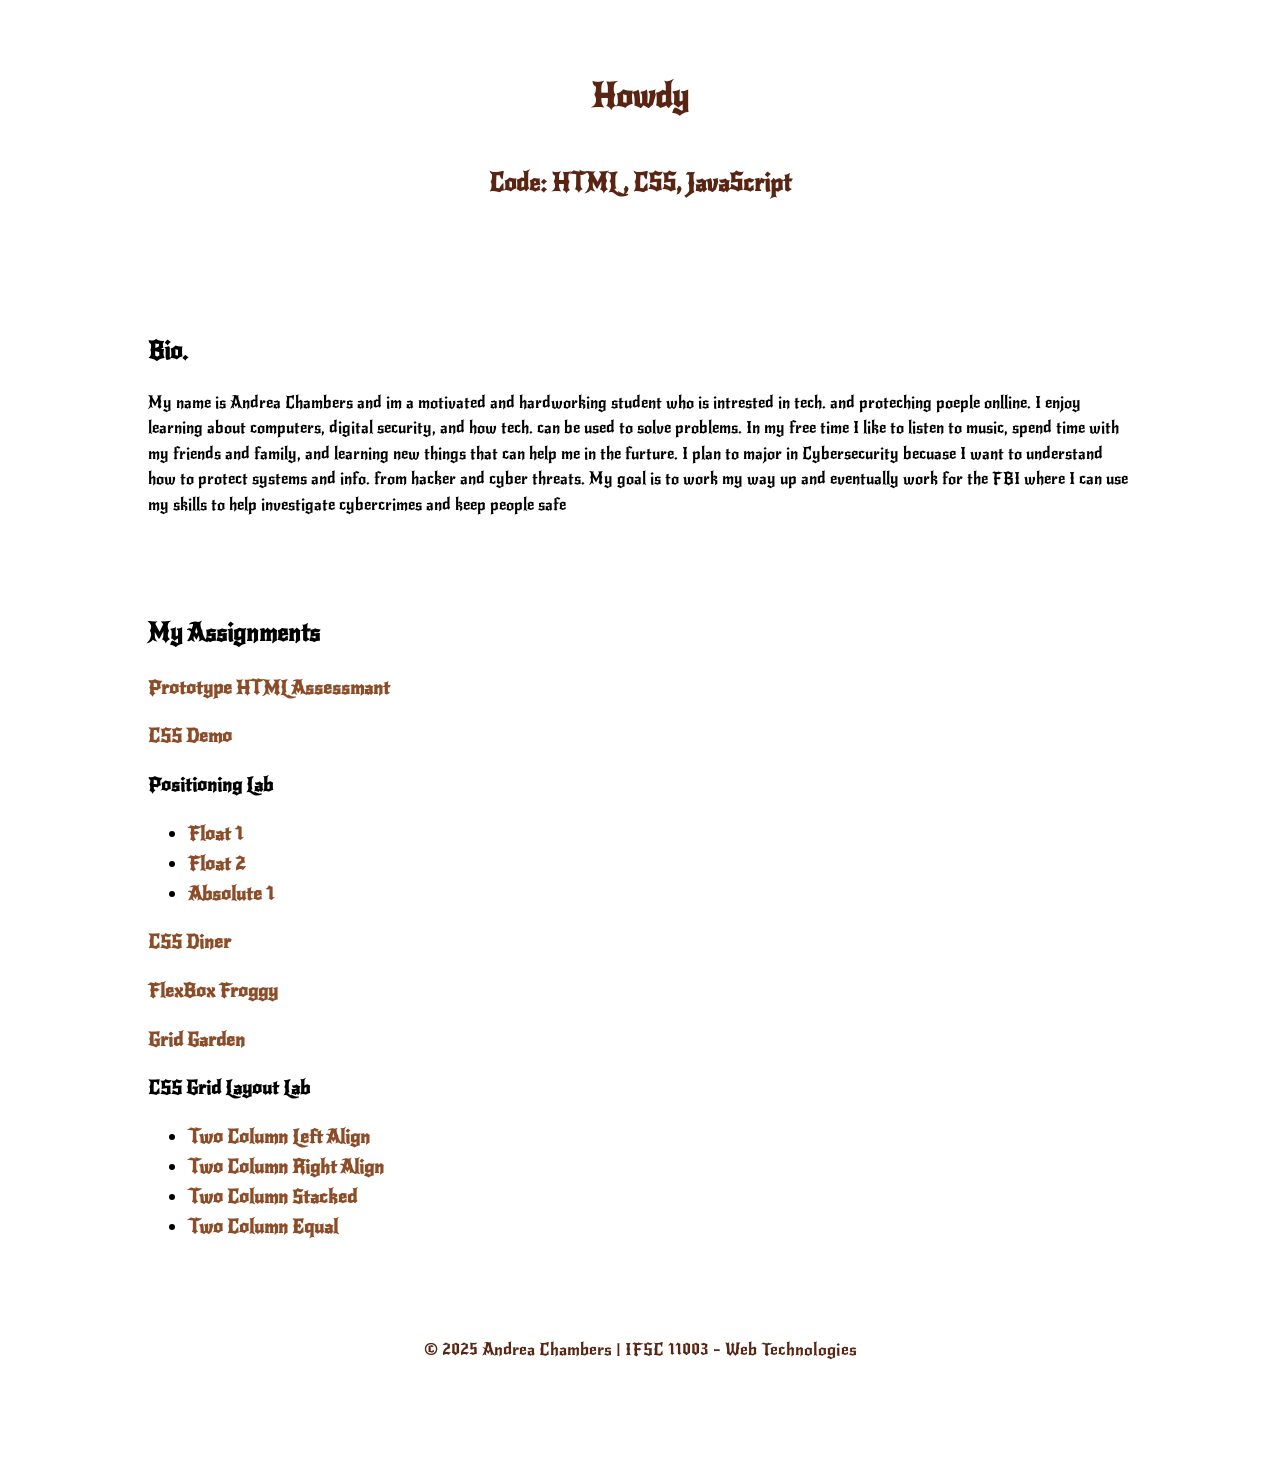
==== index.html @ 274fe60a "made all my final changes and finished with this course / class" ====
<!doctype html>

<html lang="en">

<head>
  <title> IFSC 11003 - Web Tech. | Andrea Chambers</title>
  <meta charset="utf-8">
  <meta name="description" content="Keyword">
  <meta name="author" content="Andrea Chambers">

  <link href="assests/css/style.css" rel="stylesheet">

  <link rel="preconnect" href="https://fonts.googleapis.com">
  <link rel="preconnect" href="https://fonts.gstatic.com" crossorigin>
  <link href="https://fonts.googleapis.com/css2?family=New+Rocker&display=swap" rel="stylesheet">
</head>

<body>
  <header role ="banner" class="primary">
    <h1>Howdy</h1>
    <h2>Code: HTML, CSS, JavaScript </h2>
    </header>

    <section id="intro" class="container">
      <h2>Bio.</h2>
      <p>My name is Andrea Chambers and im a motivated and hardworking student who is intrested in tech. and proteching poeple onlline. I enjoy learning about computers, digital security, and how tech. can be used to solve problems. In my free time I like to listen to music, spend time with my friends and family, and learning new things that can help me in the furture. I plan to major in Cybersecurity becuase I want to understand how to protect systems and info. from hacker and cyber threats. My goal is to work my way up and eventually work for the FBI where I can use my skills to help investigate cybercrimes and keep people safe </p>
    </section>

    <section id="practice" class="container">
      <h2>My Assignments</h2>
      <!--primary content / my assessments haeding-->

      <nav>
        <h3><a href="prototype-html/index.html">Prototype HTML Assessmant</a></h3>
        <h3><a href="css-demo/assets/index.html">CSS Demo</a></h3>

        <h3>
          Positioning Lab
          <ul>
            <li><a href="positioning-exercises/float1.html">Float 1</a></li>
            <li><a href="positioning-exercises/float2.html">Float 2</a></li>
            <li><a href="positioning-exercises/absolute1.html"> Absolute 1</a></li>
          </ul>
        </h3>
        <h3><a href="assests/img/CSS DIner (1).png">CSS Diner</a></h3>
        <h3><a href="assests/img/CSS Flexbox.png">FlexBox Froggy</a></h3>
        <h3><a href="assests/img/CSS Garden.png">Grid Garden</a></h3>
        <h3>
          CSS Grid Layout Lab
          <ul>
            <li><a href="css-grid-layout-lab/two-column-left.html">Two Column Left Align</a></li>
            <li><a href="css-grid-layout-lab/two-column-right.html">Two Column Right Align</a></li>
            <li><a href="css-grid-layout-lab/two-column-stacked.html">Two Column Stacked</a></li>
            <li><a href="css-grid-layout-lab/two-column-equal.html">Two Column Equal</a></li>
          </ul>
        </h3>
       
      </nav>
    </section>
  <footer class="primary-footer">
  <p>&copy; 2025 Andrea Chambers | IFSC 11003 - Web Technologies</p>
</footer>
</body>
</html>
---- assests/css/style.css ----
/*  ---------------Box Sizing-----------------  */

html {
  box-sizing: border-box;
}
*,
*:before,
*:after {
  box-sizing: inherit;
}


/* ------ Utillity classes ------ */

/* ------ Global Style ------ */
body{
   background-color: #ffffff;
   font-family: "New Rocker", system-ui;
   margin:0;
   line-height: 1.6;
}

.container {
  background-color: #ffffff;
  padding: 20px;
  border-radius: 15px;
  margin: 20px auto;
  width: 80%;
}

/* ------ Header Background Cover ------ */
header.primary {
  background-image: url("https://i.pinimg.com/736x/8b/fe/34/8bfe344102a66f04621d36e30c70bf1b.jpg");
  background-size: cover;
  background-position: center;
  color: #592512;
  text-align: center;
  padding: 40px;
  border-radius: 10px;
}

/* ------ white box ------ */
header.primary h1, header.primary h2 {
  background-color:#ffffff;
  display: block;
  padding: 10px 20px;
  border-radius: 20px;
}

/*make my links brown */
a {
  color: #8C4C27;
  text-decoration: none;
}
a:hover {
  text-decoration: underline;
}

/*Footer*/
footer.primary-footer{
  text-align: center;
  padding: 20px;
  font-size: 1.05rem;
  color: #592512;
  background-color: #ffffff;
  position: relative;
}

footer.primary-footer::after{
  content:"";
  display: block;
  height: 60px;
  background-image: url("https://i.pinimg.com/736x/8b/fe/34/8bfe344102a66f04621d36e30c70bf1b.jpg");
  background-repeat: no-repeat;
  background-size: cover;
  background-position: center;
  margin-top: 20px;
  border-radius: 10px;
}
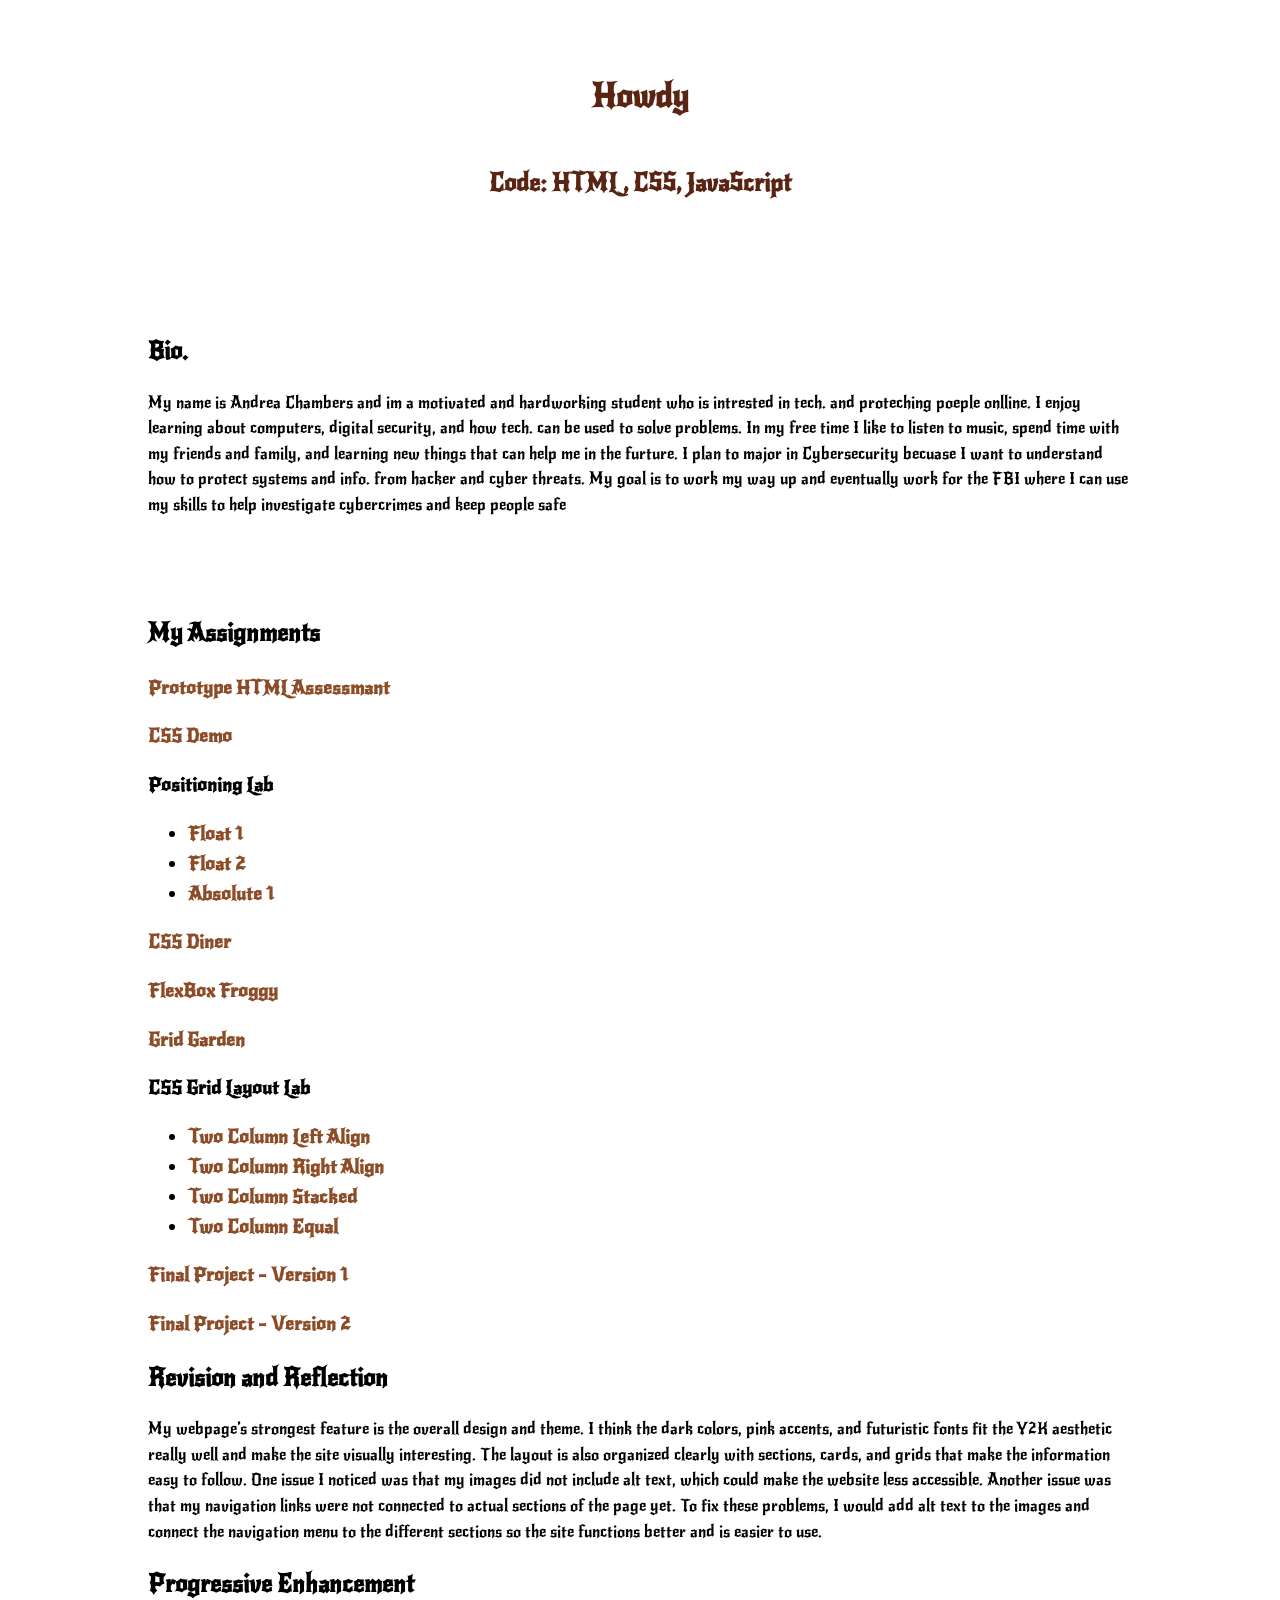
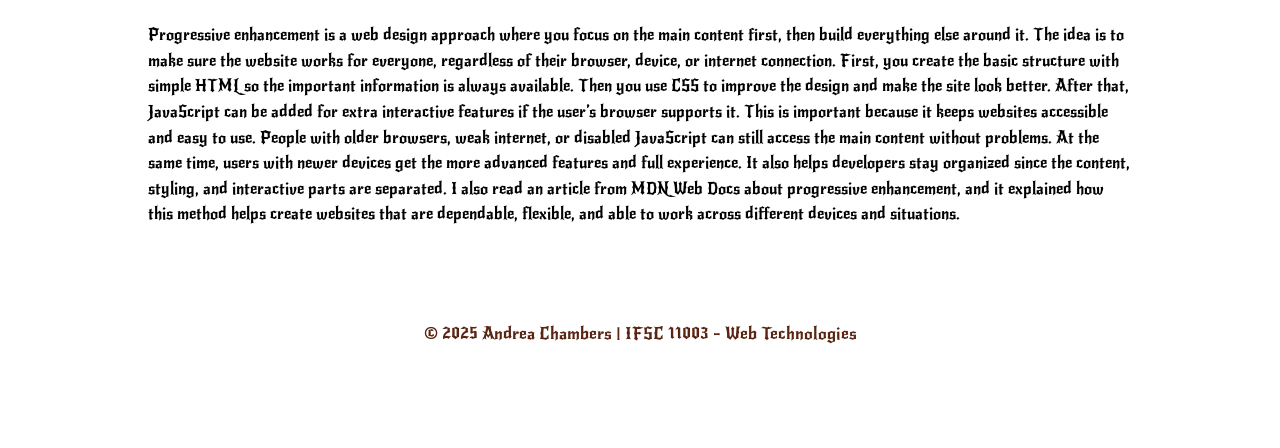
==== commit 6892b3c3: "adding finals" ====
--- a/index.html
+++ b/index.html
@@ -54,7 +54,15 @@
             <li><a href="css-grid-layout-lab/two-column-equal.html">Two Column Equal</a></li>
           </ul>
         </h3>
-       
+        <h3><a href="draft-version1/assets/index.html">Final Project - Version 1</a></h3>
+        <h3><a href="draft-version2/assets/index.html">Final Project - Version 2</a></h3>
+        <h2>Revision and Reflection</h2>
+        <p>My webpage’s strongest feature is the overall design and theme. I think the dark colors, pink accents, and futuristic fonts fit the Y2K aesthetic really well and make the site visually interesting. The layout is also organized clearly with sections, cards, and grids that make the information easy to follow. One issue I noticed was that my images did not include alt text, which could make the website less accessible. Another issue was that my navigation links were not connected to actual sections of the page yet. To fix these problems, I would add alt text to the images and connect the navigation menu to the different sections so the site functions better and is easier to use.
+       <h2>Progressive Enhancement</h2>
+       <p>Progressive enhancement is a web design approach where you focus on the main content first, then build everything else around it. The idea is to make sure the website works for everyone, regardless of their browser, device, or internet connection.
+First, you create the basic structure with simple HTML so the important information is always available. Then you use CSS to improve the design and make the site look better. After that, JavaScript can be added for extra interactive features if the user’s browser supports it.
+This is important because it keeps websites accessible and easy to use. People with older browsers, weak internet, or disabled JavaScript can still access the main content without problems. At the same time, users with newer devices get the more advanced features and full experience. It also helps developers stay organized since the content, styling, and interactive parts are separated.
+I also read an article from MDN Web Docs about progressive enhancement, and it explained how this method helps create websites that are dependable, flexible, and able to work across different devices and situations.</p>
       </nav>
     </section>
   <footer class="primary-footer">
